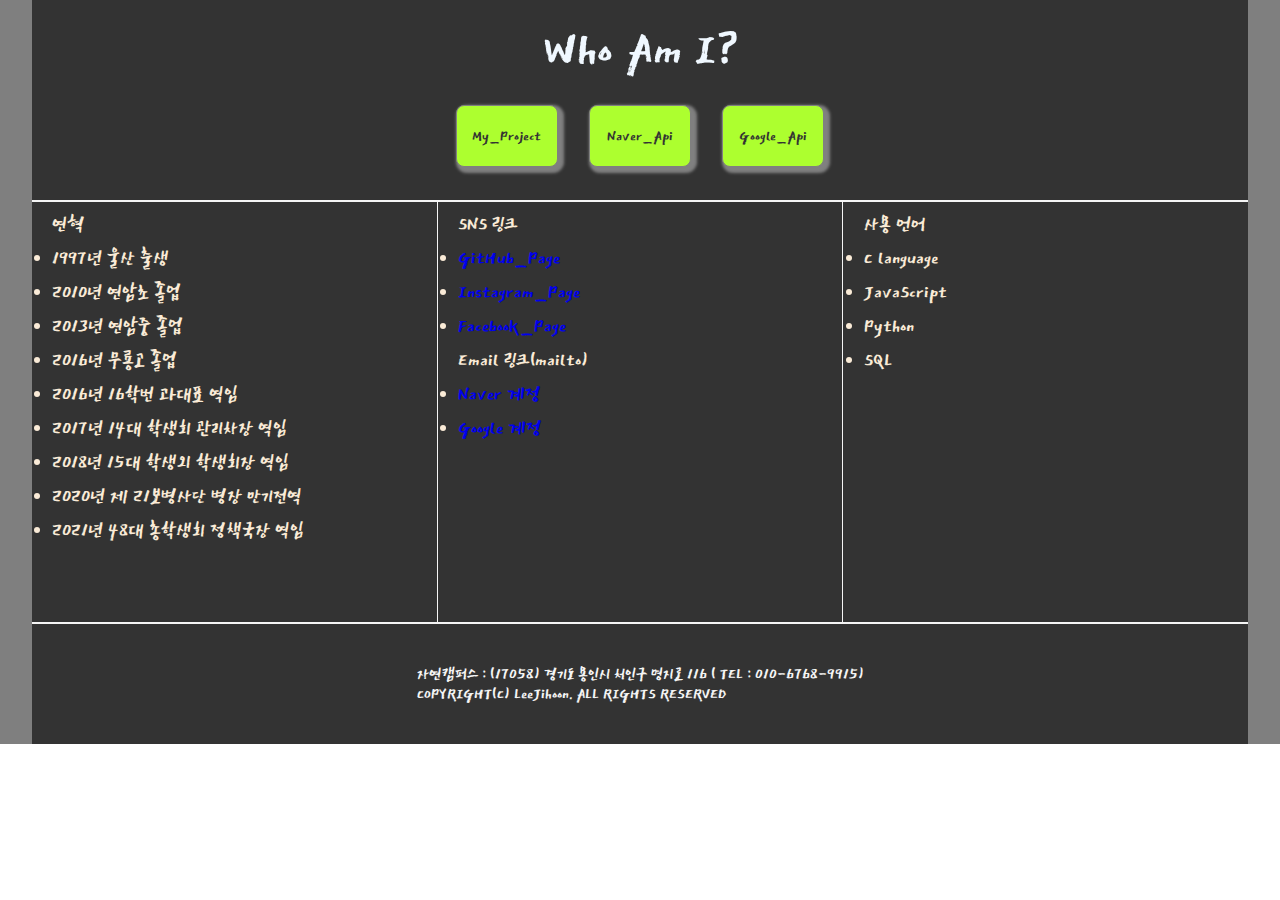
==== index.html @ a00b0059 "first commit" ====
<!DOCTYPE html>
<html lang="ko">

<head>
    <meta charset="UTF-8">
    <title>Leejihoon's Page</title>
    <!-- 권환 및 화면 사이즈 지정 -->
    <meta name="author" content="Jihoon">
    <meta name="discription" content="my project in Internet Programming class">
    <meta http-equiv="X-UA-Compatible" content="IE=edge">
    <meta name="viewport"
        content="width=device-width, intial-scale=1, user-scalable=no, maximum-scale=1, minimum-scale=1">
    <!-- 카톡에 링크보낼때 나타나는 화면 지정 -->
    <!-- http://ogp.me/ -->
    <meta property="og:type" content="website">
    <meta property="og:site_name" content="Leejihoon's Page">
    <meta property="og:title" content="Welcome to my Page">
    <meta property="og:description"
        content="GitHub clone coding / GitHub is where people build software. More than 31 million people use GitHub to discover, fork, and contribute to over 100 million projects.">
    <meta property="og:image" content="img/logo__github.png">
    <meta property="og:url" content="https://github.com">
    <!-- 트위터에 링크보낼때 나타나는 화면 지정 -->
    <!-- https://developer.twitter.com/en/docs/tweets/optimize-with-cards/guides/getting-started.html -->
    <meta property="twitter:card" content="summary">
    <meta property="twitter:site" content="Leejihoon's Page">
    <meta property="twitter:title" content="Welcome to my Page">
    <meta property="twitter:description"
        content="GitHub clone coding / GitHub is where people build software. More than 31 million people use GitHub to discover, fork, and contribute to over 100 million projects.">
    <meta property="twitter:image" content="img/logo__github.png">
    <meta property="twitter:url" content="https://github.com">
    <!-- 숏컷 아이콘 지정 -->
    <!-- <link rel="shortcut icon" type="image/x-icon" href="favicon.ico">  생략가능-->
    <link rel="icon" href="favicon.png">
    <link rel="apple-touch-icon" href="favicon.png">
    <!-- 구글 폰트 사용을 위한 코드 -->
    <!-- google font -->
    <link rel="preconnect" href="https://fonts.gstatic.com">
    <link href="https://fonts.googleapis.com/css2?family=East+Sea+Dokdo&display=swap" rel="stylesheet">
    <!-- reset.css -->
    <!-- 브라우저에 따라 다른 초기 값을 reset -->
    <link rel="stylesheet" href="css/reset.css">
    <!-- CSS 및 JS 파일 -->
    <link rel="stylesheet" href="css/main.css">
    <script src="js/main.js" defer></script>
    <link rel="stylesheet" href="https://use.fontawesome.com/releases/v5.15.3/css/all.css" integrity="sha384-SZXxX4whJ79/gErwcOYf+zWLeJdY/qpuqC4cAa9rOGUstPomtqpuNWT9wdPEn2fk" crossorigin="anonymous">
</head>

<body>
    <div class="body__container">
        <header class="section">
            <div class="inner">
                <div class="nav_bar">
                    <i class="fas fa-home"></i>
                    <div class="my_face"></div>
                    <h1 class="title">Who Am I?</h1>
                    <div class="button_group">
                        <div class="button" id="button1">My_Project</div>
                        <div class="button" id="button2">Naver_Api</div>
                        <div class="button" id="button3">Google_Api</div>
                    </div>
                    <div class="clock"></div>
                </div>
            </div>
        </header>
        <div class="main section">
            <div class="inner">
                <article class="yeonhyek">
                    <div class="article_container">
                        <h1>연혁</h1>
                        <li>1997년 울산 출생</li>
                        <li>2010년 연암초 졸업</li>
                        <li>2013년 연암중 졸업</li>
                        <li>2016년 무룡고 졸업</li>
                        <li>2016년 16학번 과대표 역임</li>
                        <li>2017년 14대 학생회 관리차장 역임</li>
                        <li>2018년 15대 학생외 학생회장 역임</li>
                        <li>2020년 제 21보병사단 병장 만기전역</li>
                        <li>2021년 48대 총학생회 정책국장 역임</li>
                    </div>
                </article>
                <article class="link">
                    <div class="article_container">
                        <h1 class="sns">SNS 링크</h1>
                        <li><a href="https://github.com/easyhoon119">GitHub_Page</a></li>
                        <li><a href="https://www.instagram.com/hoong_ayo/">Instagram_Page</a></li>
                        <li><a href="https://www.facebook.com/profile.php?id=100004843114615">Facebook_Page</a></li>
                        <h1 class="email">Email 링크(mailto)</h1>
                        <li><a href="mailto:easyhoon119@naver.com">Naver 계정</a></li>
                        <li><a href="mailto:easyhoon119@gmail.com">Google 계정</a></li>
                    </div>
                </article>
                <article class="language">
                    <div class="article_container">
                        <h1>사용 언어</h1>
                        <li>C language</li>
                        <li>JavaScript</li>
                        <li>Python</li>
                        <li>SQL</li>
                    </div>
                </article>
            </div>
        </div>
        <footer class="section">
            <div class="inner">
                자연캠퍼스 : (17058) 경기도 용인시 처인구 명지로 116 ( TEL : 010-6768-9915)<br/>
                COPYRIGHT(C) LeeJihoon. ALL RIGHTS RESERVED
            </div>
        </footer>
    </div>
</body>

</html>
---- css/main.css ----
/* 공통 성성 */
html {
  height: 100%;
}

body {
  height: 100%;
}

.body__container {
  font-family: "East Sea Dokdo", cursive;
  font-size: 16px;
  font-weight: 400;
  color: antiquewhite;
  height: 100%;
}

.section {
  width: 100%;
  height: auto;
  background-color: #7f7f7f;
}

.inner {
  width: 95%;
  background-color: #333;
  margin: 0 auto;
  border-bottom: 2px solid whitesmoke;
}

/* HEADER */
header > .inner {
  height: 200px;
}

.nav_bar {
  position: relative;
}

.nav_bar > i {
  color: black;
  font-size: 50px;
  position: absolute;
  top: 5%;
  left: 5%;
  transition: all 0.5s;
}

.nav_bar > i:hover {
  cursor: pointer;
  top: 7%;
  left: 7%;
  color: azure;
}

.title {
  font-size: 60px;
  color: aliceblue;
  text-align: center;
  padding-top: 20px;
}

.title:hover {
  cursor: pointer;
}

.my_face {
  width: 75px;
  height: 75px;
  position: absolute;
  display: none;
  top: 5%;
  left: 30%;
  background-image: url(../1.jpeg);
  background-position: center;
  background-size: cover;
  border-radius: 50%;
}

.button_group {
  padding-top: 25px;
  width: 400px;
  display: flex;
  justify-content: space-around;
  margin: 0 auto;
}

.button {
  background-color: greenyellow;
  width: 100px;
  height: 60px;
  border: 1px solid gray;
  border-radius: 8px;
  box-shadow: 3px 3px 3px 3px gray;
  transition: 0.5s;
  display: flex;
  color: #333;
  justify-content: center;
  align-items: center;
  font-size: 19px;
}

.button:hover {
  cursor: pointer;
  background-color: grey;
}

.clock {
  color: antiquewhite;
  font-size: 28px;
  position: absolute;
  top: 5%;
  left: 83%;
}

/* MAIN */
.main > .inner {
  height: 420px;
  display: flex;
  overflow: auto;
}

article {
  width: 35%;
  height: 100%;
  border-right: 1px solid whitesmoke;
}

article:nth-child(3) {
  border: none;
}

.article_container {
  padding: 10px;
  font-size: 24px;
  width: 90%;
  height: 100%;
  margin: 0 auto;
}

.article_container > h1 {
  margin-bottom: 10px;
}

li {
  margin-bottom: 10px;
}

li > a {
  text-decoration: none;
}

/* FOOTER */
footer > .inner {
  height: 120px;
  font-size: 20px;
  color: whitesmoke;
  display: flex;
  justify-content: center;
  align-items: center;
  border-bottom: none;
}
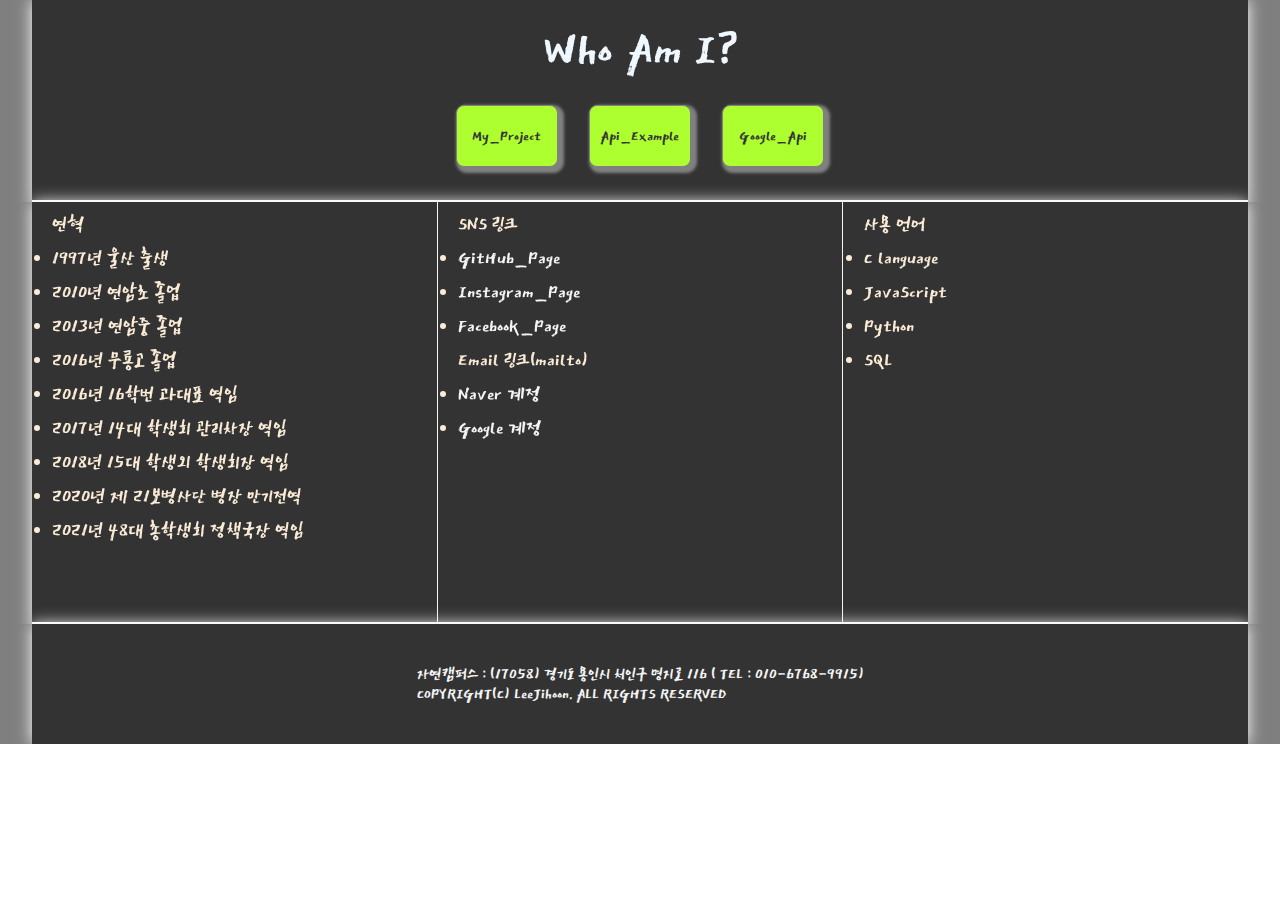
==== commit e654024b: "middle commit" ====
--- a/index.html
+++ b/index.html
@@ -55,7 +55,7 @@
                     <h1 class="title">Who Am I?</h1>
                     <div class="button_group">
                         <div class="button" id="button1">My_Project</div>
-                        <div class="button" id="button2">Naver_Api</div>
+                        <div class="button" id="button2">Api_Example</div>
                         <div class="button" id="button3">Google_Api</div>
                     </div>
                     <div class="clock"></div>
@@ -81,12 +81,12 @@
                 <article class="link">
                     <div class="article_container">
                         <h1 class="sns">SNS 링크</h1>
-                        <li><a href="https://github.com/easyhoon119">GitHub_Page</a></li>
-                        <li><a href="https://www.instagram.com/hoong_ayo/">Instagram_Page</a></li>
-                        <li><a href="https://www.facebook.com/profile.php?id=100004843114615">Facebook_Page</a></li>
+                        <li><a href="https://github.com/easyhoon119" class="aaa">GitHub_Page</a></li>
+                        <li><a href="https://www.instagram.com/hoong_ayo/" class="aaa">Instagram_Page</a></li>
+                        <li><a href="https://www.facebook.com/profile.php?id=100004843114615" class="aaa">Facebook_Page</a></li>
                         <h1 class="email">Email 링크(mailto)</h1>
-                        <li><a href="mailto:easyhoon119@naver.com">Naver 계정</a></li>
-                        <li><a href="mailto:easyhoon119@gmail.com">Google 계정</a></li>
+                        <li><a href="mailto:easyhoon119@naver.com" class="aaa">Naver 계정</a></li>
+                        <li><a href="mailto:easyhoon119@gmail.com" class="aaa">Google 계정</a></li>
                     </div>
                 </article>
                 <article class="language">
--- a/css/main.css
+++ b/css/main.css
@@ -26,6 +26,7 @@
   background-color: #333;
   margin: 0 auto;
   border-bottom: 2px solid whitesmoke;
+  box-shadow: 0px 0px 15px white;
 }
 
 /* HEADER */
@@ -138,6 +139,22 @@
   margin: 0 auto;
 }
 
+.aaa:link {
+  color: whitesmoke;
+}
+
+.aaa:visited {
+  color: whitesmoke;
+}
+
+.aaa:active {
+  color: whitesmoke;
+}
+
+.aaa:hover {
+  color: burlywood;
+}
+
 .article_container > h1 {
   margin-bottom: 10px;
 }
@@ -148,6 +165,104 @@
 
 li > a {
   text-decoration: none;
+}
+
+/* Main in my_project */
+.blossom {
+  display: none;
+}
+
+.predict_face {
+  display: none;
+}
+
+.pygame {
+  display: none;
+}
+
+/* Main in Api-project */
+.project-inner {
+  display: flex;
+  flex-direction: column;
+  position: relative;
+}
+
+.map_api-container {
+  display: none;
+}
+
+.map-container {
+  width: 100%;
+  height: 300px;
+  text-align: center;
+  font-size: 35px;
+  margin-top: 5px;
+  padding-bottom: 5px;
+  border-bottom: 1px solid gray;
+}
+
+.map-container > h1 {
+  margin-bottom: 8px;
+}
+
+#map1 {
+  height: 250px;
+  width: 450px;
+  margin: 0 auto;
+}
+
+#map2 {
+  height: 250px;
+  width: 450px;
+  margin: 0 auto;
+}
+
+#map3 {
+  height: 250px;
+  width: 450px;
+  margin: 0 auto;
+}
+
+.teacherbleMachine-container {
+  display: none;
+  width: 450px;
+  margin: 0 auto;
+  text-align: center;
+  font-size: 25px;
+}
+
+.t-title {
+  font-size: 35px;
+  margin-top: 10px;
+  margin-bottom: 5px;
+}
+
+.fighting {
+  position: absolute;
+  top: 25%;
+  left: 10%;
+}
+
+.fighting > ul {
+  margin-top: 5px;
+}
+
+.others-container {
+  width: 100%;
+  display: flex;
+  align-items: center;
+  justify-content: center;
+  flex-direction: column;
+}
+
+.address {
+  width: 100%;
+  height: 300px;
+  border-bottom: 1px solid whitesmoke;
+  display: flex;
+  align-items: center;
+  justify-content: center;
+  flex-direction: column;
 }
 
 /* FOOTER */
@@ -160,3 +275,58 @@
   align-items: center;
   border-bottom: none;
 }
+
+@media screen and (max-width: 480px) {
+  /* header */
+  header > .inner {
+    height: 170px;
+  }
+
+  .nav_bar > i {
+    font-size: 25px;
+  }
+
+  .title {
+    font-size: 50px;
+  }
+
+  .my_face {
+    width: 35px;
+    height: 35px;
+    top: 17%;
+    left: 15%;
+  }
+
+  .button_group {
+    padding-top: 20px;
+    width: 75%;
+  }
+
+  .button {
+    width: 65px;
+    height: 50px;
+    font-size: 15px;
+  }
+
+  .clock {
+    font-size: 13px;
+    top: 5%;
+    left: 78%;
+  }
+
+  /* main */
+  .main > .inner {
+    height: 490px;
+  }
+
+  .article_container {
+    padding: 10px;
+    font-size: 15px;
+  }
+
+  /* footer */
+  footer > .inner {
+    height: 160px;
+    font-size: 15px;
+  }
+}
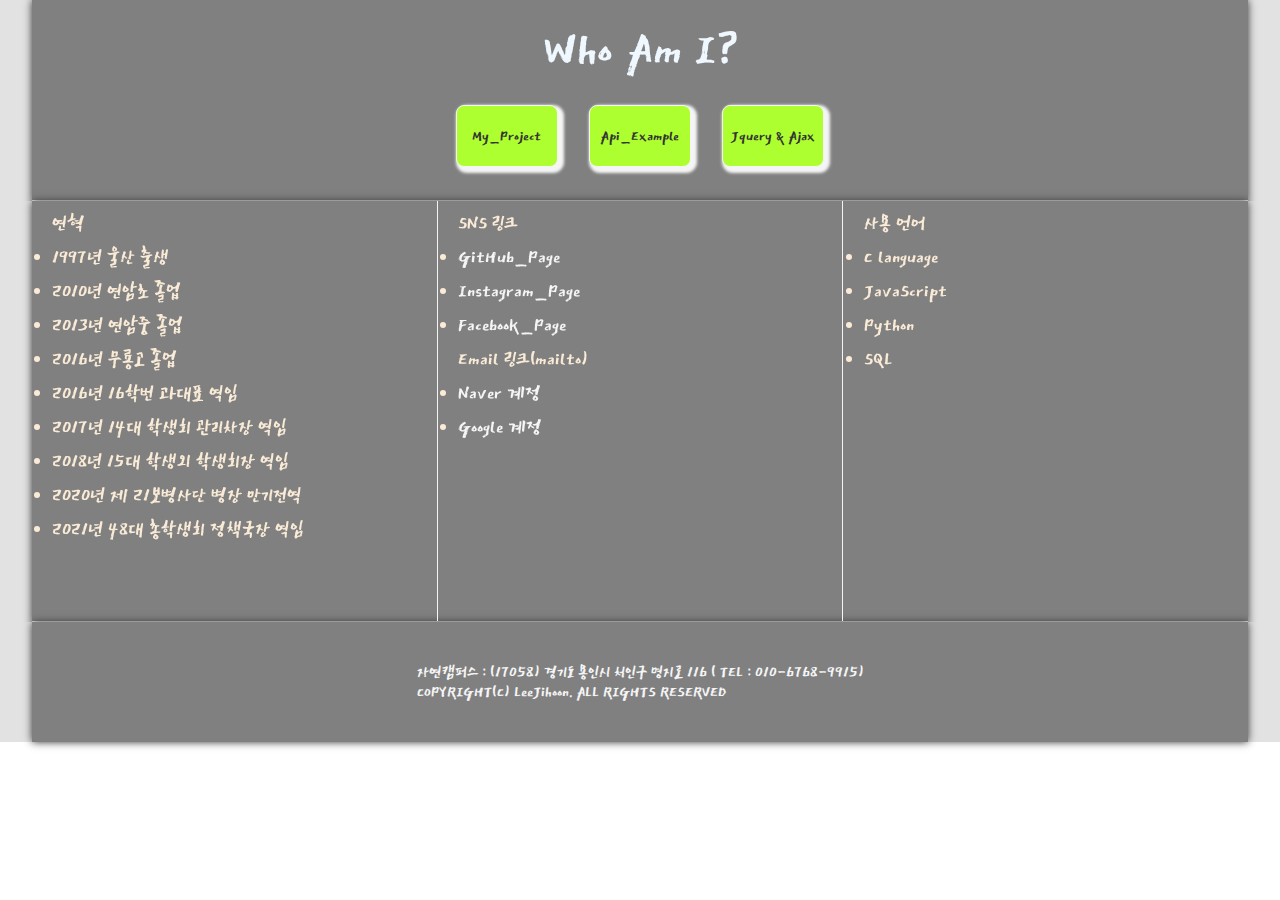
==== commit 882cd5fd: "add api" ====
--- a/index.html
+++ b/index.html
@@ -56,7 +56,7 @@
                     <div class="button_group">
                         <div class="button" id="button1">My_Project</div>
                         <div class="button" id="button2">Api_Example</div>
-                        <div class="button" id="button3">Google_Api</div>
+                        <div class="button" id="button3">Jquery & Ajax</div>
                     </div>
                     <div class="clock"></div>
                 </div>
--- a/css/main.css
+++ b/css/main.css
@@ -18,15 +18,15 @@
 .section {
   width: 100%;
   height: auto;
-  background-color: #7f7f7f;
+  background-color: rgb(227, 226, 226);
 }
 
 .inner {
   width: 95%;
-  background-color: #333;
-  margin: 0 auto;
-  border-bottom: 2px solid whitesmoke;
-  box-shadow: 0px 0px 15px white;
+  background-color: grey;
+  margin: 0 auto;
+  border-bottom: 1px solid whitesmoke;
+  box-shadow: 0px 0px 8px #333;
 }
 
 /* HEADER */
@@ -90,9 +90,9 @@
   background-color: greenyellow;
   width: 100px;
   height: 60px;
-  border: 1px solid gray;
+  border: 1px solid whitesmoke;
   border-radius: 8px;
-  box-shadow: 3px 3px 3px 3px gray;
+  box-shadow: 3px 3px 3px 3px whitesmoke;
   transition: 0.5s;
   display: flex;
   color: #333;
@@ -187,6 +187,30 @@
   position: relative;
 }
 
+.explain {
+  padding-top: 35px;
+  width: 100%;
+}
+
+.explain > span {
+  display: block;
+  width: 85%;
+  text-align: center;
+  font-size: 30px;
+  margin: 0 auto;
+  margin-bottom: 45px;
+}
+
+.explain > ol {
+  width: 61%;
+  font-size: 25px;
+  margin: 0 auto;
+}
+
+.explain > ol {
+  list-style: square;
+}
+
 .map_api-container {
   display: none;
 }
@@ -253,6 +277,7 @@
   align-items: center;
   justify-content: center;
   flex-direction: column;
+  text-align: center;
 }
 
 .address {
@@ -263,6 +288,30 @@
   align-items: center;
   justify-content: center;
   flex-direction: column;
+  font-size: 35px;
+}
+
+.address > h1 {
+  margin-bottom: 5px;
+}
+
+.address > input {
+  margin-bottom: 5px;
+  border-radius: 7px;
+  font-size: 24px;
+}
+
+.advertise {
+  width: 100%;
+  height: 300px;
+  display: flex;
+  flex-direction: column;
+  justify-content: center;
+  font-size: 35px;
+}
+
+.advertise > h1 {
+  margin-bottom: 5px;
 }
 
 /* FOOTER */
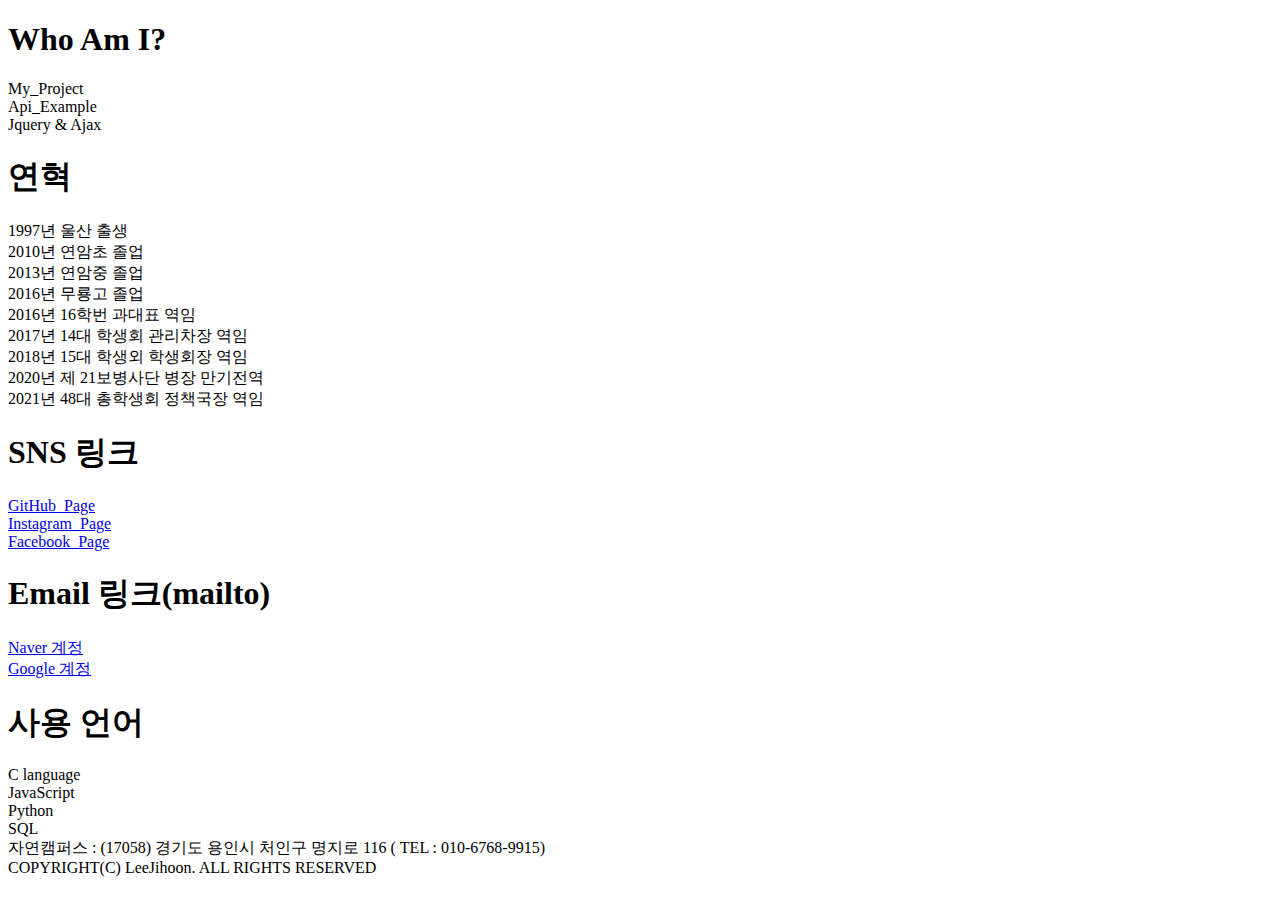
==== commit d8ebb629: "final version" ====
--- a/index.html
+++ b/index.html
@@ -10,38 +10,16 @@
     <meta http-equiv="X-UA-Compatible" content="IE=edge">
     <meta name="viewport"
         content="width=device-width, intial-scale=1, user-scalable=no, maximum-scale=1, minimum-scale=1">
-    <!-- 카톡에 링크보낼때 나타나는 화면 지정 -->
-    <!-- http://ogp.me/ -->
-    <meta property="og:type" content="website">
-    <meta property="og:site_name" content="Leejihoon's Page">
-    <meta property="og:title" content="Welcome to my Page">
-    <meta property="og:description"
-        content="GitHub clone coding / GitHub is where people build software. More than 31 million people use GitHub to discover, fork, and contribute to over 100 million projects.">
-    <meta property="og:image" content="img/logo__github.png">
-    <meta property="og:url" content="https://github.com">
-    <!-- 트위터에 링크보낼때 나타나는 화면 지정 -->
-    <!-- https://developer.twitter.com/en/docs/tweets/optimize-with-cards/guides/getting-started.html -->
-    <meta property="twitter:card" content="summary">
-    <meta property="twitter:site" content="Leejihoon's Page">
-    <meta property="twitter:title" content="Welcome to my Page">
-    <meta property="twitter:description"
-        content="GitHub clone coding / GitHub is where people build software. More than 31 million people use GitHub to discover, fork, and contribute to over 100 million projects.">
-    <meta property="twitter:image" content="img/logo__github.png">
-    <meta property="twitter:url" content="https://github.com">
-    <!-- 숏컷 아이콘 지정 -->
-    <!-- <link rel="shortcut icon" type="image/x-icon" href="favicon.ico">  생략가능-->
-    <link rel="icon" href="favicon.png">
-    <link rel="apple-touch-icon" href="favicon.png">
     <!-- 구글 폰트 사용을 위한 코드 -->
     <!-- google font -->
     <link rel="preconnect" href="https://fonts.gstatic.com">
     <link href="https://fonts.googleapis.com/css2?family=East+Sea+Dokdo&display=swap" rel="stylesheet">
     <!-- reset.css -->
     <!-- 브라우저에 따라 다른 초기 값을 reset -->
-    <link rel="stylesheet" href="css/reset.css">
+    <link rel="stylesheet" href="http://classnet.mju.ac.kr/~s60161893/interpro_project/css/reset.css">
     <!-- CSS 및 JS 파일 -->
-    <link rel="stylesheet" href="css/main.css">
-    <script src="js/main.js" defer></script>
+    <link rel="stylesheet" href="http://classnet.mju.ac.kr/~s60161893/interpro_project/css/main.css">
+    <script src="http://classnet.mju.ac.kr/~s60161893/interpro_project/js/main.js" defer></script>
     <link rel="stylesheet" href="https://use.fontawesome.com/releases/v5.15.3/css/all.css" integrity="sha384-SZXxX4whJ79/gErwcOYf+zWLeJdY/qpuqC4cAa9rOGUstPomtqpuNWT9wdPEn2fk" crossorigin="anonymous">
 </head>
 
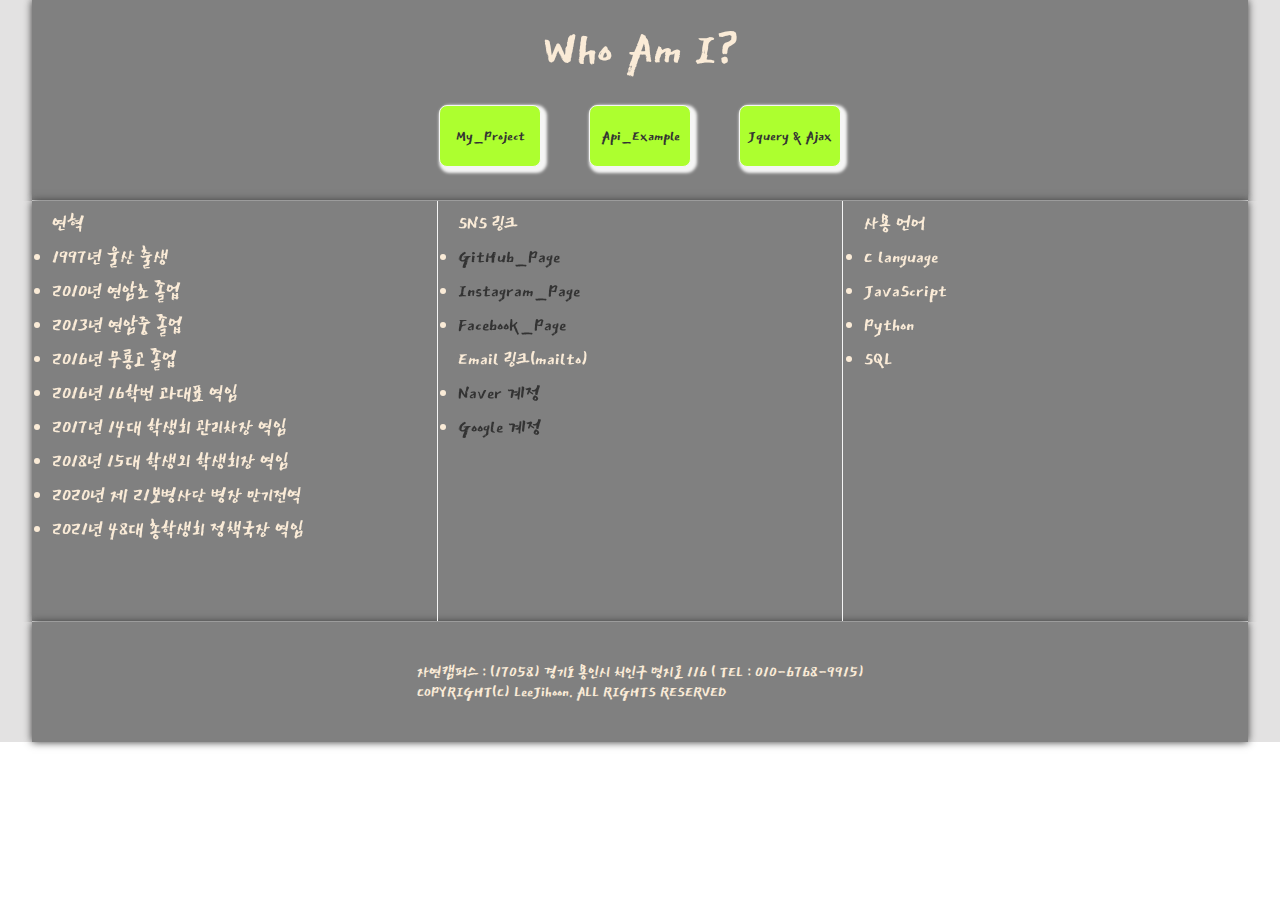
==== commit 29e927b7: "change link" ====
--- a/index.html
+++ b/index.html
@@ -16,10 +16,10 @@
     <link href="https://fonts.googleapis.com/css2?family=East+Sea+Dokdo&display=swap" rel="stylesheet">
     <!-- reset.css -->
     <!-- 브라우저에 따라 다른 초기 값을 reset -->
-    <link rel="stylesheet" href="http://classnet.mju.ac.kr/~s60161893/interpro_project/css/reset.css">
+    <link rel="stylesheet" href="css/reset.css">
     <!-- CSS 및 JS 파일 -->
-    <link rel="stylesheet" href="http://classnet.mju.ac.kr/~s60161893/interpro_project/css/main.css">
-    <script src="http://classnet.mju.ac.kr/~s60161893/interpro_project/js/main.js" defer></script>
+    <link rel="stylesheet" href="css/main.css">
+    <script src="js/main.js" defer></script>
     <link rel="stylesheet" href="https://use.fontawesome.com/releases/v5.15.3/css/all.css" integrity="sha384-SZXxX4whJ79/gErwcOYf+zWLeJdY/qpuqC4cAa9rOGUstPomtqpuNWT9wdPEn2fk" crossorigin="anonymous">
 </head>
 
--- a/css/main.css
+++ b/css/main.css
@@ -0,0 +1,468 @@
+/* 공통 성성 */
+html {
+  height: 100%;
+}
+
+body {
+  height: 100%;
+}
+
+.body__container {
+  font-family: "East Sea Dokdo", cursive;
+  font-size: 16px;
+  font-weight: 400;
+  color: antiquewhite;
+  height: 100%;
+}
+
+.section {
+  width: 100%;
+  height: auto;
+  background-color: rgb(227, 226, 226);
+}
+
+.inner {
+  width: 95%;
+  background-color: grey;
+  margin: 0 auto;
+  border-bottom: 1px solid whitesmoke;
+  box-shadow: 0px 0px 8px #333;
+}
+
+/* HEADER */
+header > .inner {
+  height: 200px;
+}
+
+.nav_bar {
+  position: relative;
+}
+
+.nav_bar > i {
+  color: black;
+  font-size: 50px;
+  position: absolute;
+  top: 5%;
+  left: 5%;
+  transition: all 0.5s;
+}
+
+.nav_bar > i:hover {
+  cursor: pointer;
+  top: 7%;
+  left: 7%;
+}
+
+.title {
+  font-size: 60px;
+  text-align: center;
+  padding-top: 20px;
+}
+
+.title:hover {
+  cursor: pointer;
+}
+
+.my_face {
+  width: 75px;
+  height: 75px;
+  position: absolute;
+  display: none;
+  top: 5%;
+  left: 30%;
+  background-image: url(../1.jpeg);
+  background-position: center;
+  background-size: cover;
+  border-radius: 50%;
+}
+
+.button_group {
+  padding-top: 25px;
+  width: 450px;
+  display: flex;
+  justify-content: space-around;
+  margin: 0 auto;
+}
+
+.button {
+  background-color: greenyellow;
+  width: 100px;
+  height: 60px;
+  border: 1px solid whitesmoke;
+  border-radius: 8px;
+  box-shadow: 3px 3px 3px 3px whitesmoke;
+  transition: 0.5s;
+  display: flex;
+  color: #333;
+  justify-content: center;
+  align-items: center;
+  font-size: 19px;
+}
+
+.button:hover {
+  cursor: pointer;
+  background-color: grey;
+}
+
+.clock {
+  font-size: 28px;
+  position: absolute;
+  top: 5%;
+  left: 83%;
+}
+
+/* MAIN */
+.main > .inner {
+  height: 420px;
+  display: flex;
+  overflow: auto;
+}
+
+article {
+  width: 35%;
+  height: 100%;
+  border-right: 1px solid whitesmoke;
+}
+
+article:nth-child(3) {
+  border: none;
+}
+
+.article_container {
+  padding: 10px;
+  font-size: 24px;
+  width: 90%;
+  height: 100%;
+  margin: 0 auto;
+}
+
+.aaa:link {
+  color: #333;
+}
+
+.aaa:visited {
+  color: #333;
+}
+
+.aaa:active {
+  color: #333;
+}
+
+.aaa:hover {
+  color: #333;
+}
+
+.article_container > h1 {
+  margin-bottom: 10px;
+}
+
+li {
+  margin-bottom: 10px;
+}
+
+li > a {
+  text-decoration: none;
+}
+
+/* Main in my_project */
+.blossom {
+  display: none;
+}
+
+.predict_face {
+  display: none;
+}
+
+.pygame {
+  display: none;
+}
+
+/* Main in Api-project */
+.project-inner {
+  display: flex;
+  flex-direction: column;
+  position: relative;
+}
+
+.explain {
+  padding-top: 35px;
+  width: 100%;
+}
+
+.explain > span {
+  display: block;
+  width: 85%;
+  text-align: center;
+  font-size: 30px;
+  margin: 0 auto;
+  margin-bottom: 45px;
+}
+
+.explain > ol {
+  width: 61%;
+  font-size: 25px;
+  margin: 0 auto;
+}
+
+.explain > ol {
+  list-style: square;
+}
+
+.map_api-container {
+  display: none;
+}
+
+.map-container {
+  width: 100%;
+  height: 300px;
+  text-align: center;
+  font-size: 35px;
+  margin-top: 5px;
+  padding-bottom: 5px;
+  border-bottom: 1px solid whitesmoke;
+}
+
+.map-container > h1 {
+  margin-bottom: 8px;
+}
+
+#map1 {
+  height: 250px;
+  width: 450px;
+  margin: 0 auto;
+}
+
+#map2 {
+  height: 250px;
+  width: 450px;
+  margin: 0 auto;
+}
+
+#map3 {
+  height: 250px;
+  width: 450px;
+  margin: 0 auto;
+}
+
+.teacherbleMachine-container {
+  display: none;
+  width: 450px;
+  margin: 0 auto;
+  text-align: center;
+  font-size: 25px;
+}
+
+.t-title {
+  font-size: 35px;
+  margin-top: 10px;
+  margin-bottom: 5px;
+}
+
+.fighting {
+  position: absolute;
+  top: 25%;
+  left: 10%;
+}
+
+.fighting > ul {
+  margin-top: 5px;
+}
+
+.others-container {
+  width: 100%;
+  display: flex;
+  align-items: center;
+  justify-content: center;
+  flex-direction: column;
+  text-align: center;
+}
+
+.address {
+  width: 100%;
+  height: 300px;
+  border-bottom: 1px solid whitesmoke;
+  display: flex;
+  align-items: center;
+  justify-content: center;
+  flex-direction: column;
+  font-size: 35px;
+}
+
+.address > h1 {
+  margin-bottom: 5px;
+}
+
+.address > input {
+  margin-bottom: 5px;
+  border-radius: 7px;
+  font-size: 24px;
+}
+
+.advertise {
+  width: 100%;
+  height: 300px;
+  display: flex;
+  flex-direction: column;
+  justify-content: center;
+  font-size: 35px;
+}
+
+.advertise > h1 {
+  margin-bottom: 5px;
+}
+
+/* Main in jq-aj.html */
+.slider-container {
+  width: 75%;
+  height: 500px;
+  margin: 0 auto;
+  text-align: center;
+  font-size: 36px;
+  padding-bottom: 10px;
+  display: none;
+}
+
+.toggle-container {
+  width: 100%;
+  height: 100%;
+  display: flex;
+  justify-content: center;
+  align-items: center;
+  display: none;
+}
+
+#toggle_btn {
+  width: 200px;
+  height: 100px;
+}
+
+.spreadSheet-container {
+  width: 100%;
+  display: none;
+}
+
+.input_field {
+  width: 70%;
+  display: flex;
+  flex-direction: column;
+  text-align: center;
+  margin: 10px auto;
+  font-size: 30px;
+}
+
+.output_field {
+  width: 70%;
+  margin: 0 auto;
+  text-align: center;
+  font-size: 30px;
+}
+
+.output_field > iframe {
+  width: 100%;
+  margin: 0 auto;
+}
+
+#spreadSubmit {
+  width: 75px;
+  height: 50px;
+  margin: 0 auto;
+}
+
+.weather-container {
+  padding-top: 10px;
+  width: 80%;
+  display: flex;
+  flex-direction: column;
+  margin: 0 auto;
+  font-size: 30px;
+  display: none;
+  text-align: center;
+}
+
+.weather-container2 {
+  margin-top: 40px;
+  width: 100%;
+  display: flex;
+  justify-content: space-between;
+  align-items: center;
+}
+
+/* FOOTER */
+footer > .inner {
+  height: 120px;
+  font-size: 20px;
+  display: flex;
+  justify-content: center;
+  align-items: center;
+  border-bottom: none;
+}
+
+@media screen and (max-width: 480px) {
+  /* header */
+  header > .inner {
+    height: 170px;
+  }
+
+  .nav_bar > i {
+    font-size: 25px;
+  }
+
+  .title {
+    font-size: 50px;
+  }
+
+  .my_face {
+    width: 35px;
+    height: 35px;
+    top: 17%;
+    left: 15%;
+  }
+
+  .button_group {
+    padding-top: 20px;
+    width: 75%;
+  }
+
+  .button {
+    width: 65px;
+    height: 50px;
+    font-size: 15px;
+  }
+
+  .clock {
+    font-size: 13px;
+    top: 5%;
+    left: 78%;
+  }
+
+  /* main */
+  .main > .inner {
+    height: 490px;
+  }
+
+  .article_container {
+    padding: 10px;
+    font-size: 15px;
+  }
+
+  /* footer */
+  footer > .inner {
+    height: 160px;
+    font-size: 15px;
+  }
+}
+/* toggle button css */
+.lightmode {
+  background-color: whitesmoke;
+  color: #333;
+}
+
+.lightmode2 {
+  background-color: #333;
+  color: whitesmoke;
+}
+
+.darkmode {
+  background-color: grey;
+  color: antiquewhite;
+}
